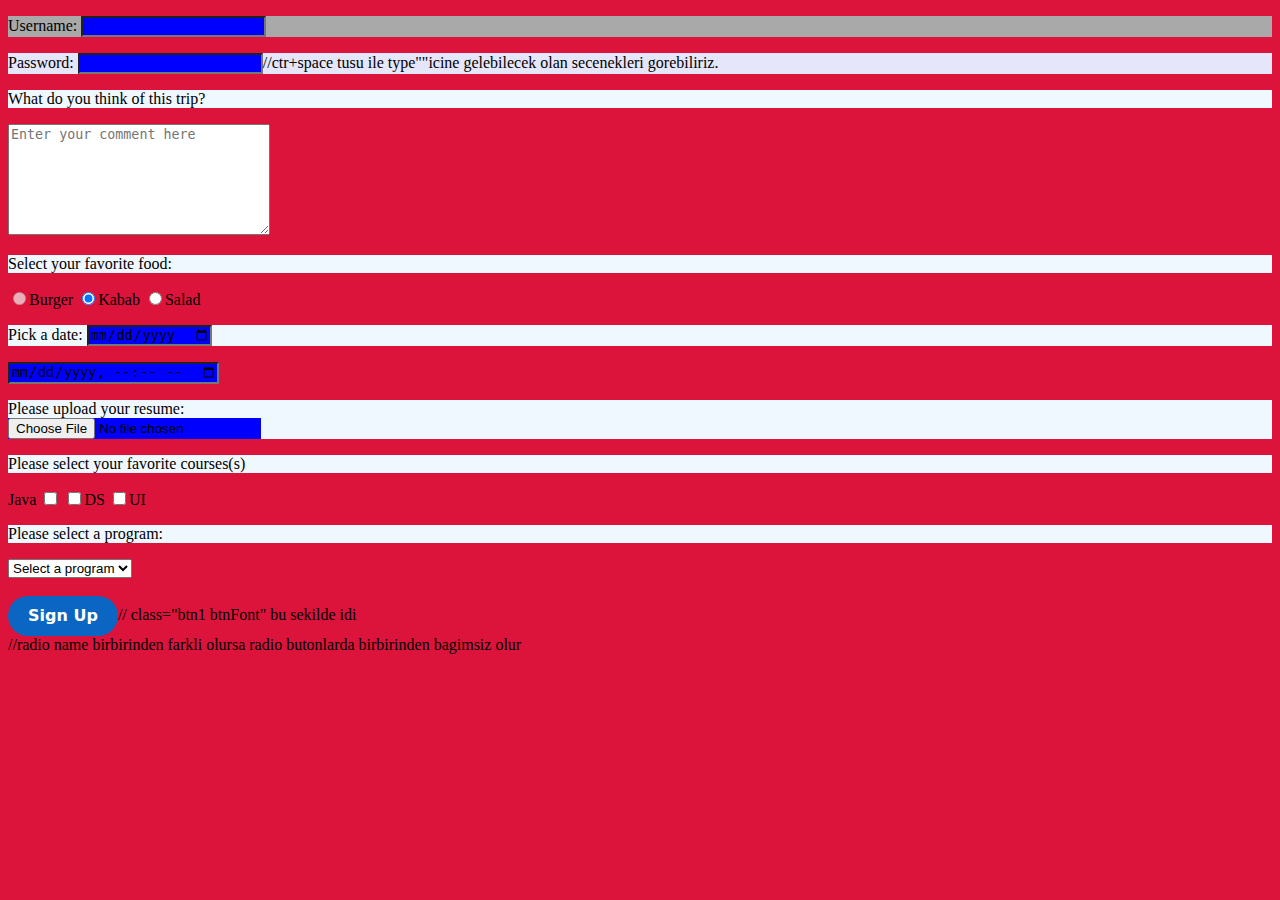
==== files/forms.html @ ded1d7eb "ui-practice" ====
<!doctype html>
<html lang="en">
<head>
    <title>Forms practice</title>
    <link rel="stylesheet" href="css/style.css">
    <style>
        body{
            background-color: coral;
        }
    </style>
</head>
<body style="background-color: crimson">
<form>
    <p style="background-color: darkgray">
        Username:
        <input type="text" name="username">
    </p>
    <p class="class1">
        Password:
        <input type="password" name="password">//ctr+space tusu ile type""icine gelebilecek olan secenekleri gorebiliriz.
    </p>
    <p>
        What do you think of this trip?
    </p>
    <textarea cols="30" rows="7" placeholder="Enter your comment here"></textarea>
    <p>Select your favorite food:</p>
    <input type="radio" name="food" value="burger" disabled>Burger
    <input type="radio" name="food" value="kabab" checked >Kabab
    <input type="radio" name="food" value="salad">Salad
    <br>
    <p>Pick a date:
        <input type="date">
    </p>
    <input type="datetime-local">
    <p>Please upload your resume:
        <br>
        <input type="file">
    </p>
    <p>
        Please select your favorite courses(s)
    </p>
    <label for="java">Java
        <input type="checkbox" name="course" value="java" id="java">
    </label>

    <input type="checkbox" name="course" value="DS">DS
    <input type="checkbox" name="course" value="UI">UI

    <p>Please select a program: </p>
    <select name="course">
        <option value=""disabled selected>Select a program</option>
        <option value="jd">Java Developer</option>
        <option value="sdet">SDET</option>
        <option value="cs">Cyber Security</option>
    </select>
    <br>
    <br>

    <input class="button-18 " type="submit" value="Sign Up" id="signup">// class="btn1 btnFont" bu sekilde idi


</form>

</body>
</html>

//radio name birbirinden farkli olursa radio butonlarda birbirinden bagimsiz olur
---- files/css/style.css ----
body{
    background-color: bisque
}
p{
    background-color:aliceblue;
    font-family: "Comic Sans MS";
}

.class1{
    background-color:lavender;
    font-family: "Times New Roman";
}
input{
    background-color: blue;
}


.btn1{
    background-color: blue;
}
/*
.btnFont{
    font-family: "Arial Black";
}
/*
#signup{
    background-color: darkkhaki;
}

 */

.btn1{
    background-color: blue;
}


.btn1:hover{
    background-color: #070785;
}



                                                       /* CSS */
                                                   .button-32 {
                                                       background-color: #fff000;
                                                       border-radius: 12px;
                                                       color: #000;
                                                       cursor: pointer;
                                                       font-weight: bold;
                                                       padding: 10px 15px;
                                                       text-align: center;
                                                       transition: 200ms;
                                                       width: 100%;
                                                       box-sizing: border-box;
                                                       border: 0;
                                                       font-size: 16px;
                                                       user-select: none;
                                                       -webkit-user-select: none;
                                                       touch-action: manipulation;
                                                   }

.button-32:not(:disabled):hover,
.button-32:not(:disabled):focus {
    outline: 0;
    background: #f4e603;
    box-shadow: 0 0 0 2px rgba(0,0,0,.2), 0 3px 8px 0 rgba(0,0,0,.15);
}

.button-32:disabled {
    filter: saturate(0.2) opacity(0.5);
    -webkit-filter: saturate(0.2) opacity(0.5);
    cursor: not-allowed;
}



                                                       /* CSS */
                                                   .button-18 {
                                                       align-items: center;
                                                       background-color: #0A66C2;
                                                       border: 0;
                                                       border-radius: 100px;
                                                       box-sizing: border-box;
                                                       color: #ffffff;
                                                       cursor: pointer;
                                                       display: inline-flex;
                                                       font-family: -apple-system, system-ui, system-ui, "Segoe UI", Roboto, "Helvetica Neue", "Fira Sans", Ubuntu, Oxygen, "Oxygen Sans", Cantarell, "Droid Sans", "Apple Color Emoji", "Segoe UI Emoji", "Segoe UI Symbol", "Lucida Grande", Helvetica, Arial, sans-serif;
                                                       font-size: 16px;
                                                       font-weight: 600;
                                                       justify-content: center;
                                                       line-height: 20px;
                                                       max-width: 480px;
                                                       min-height: 40px;
                                                       min-width: 0px;
                                                       overflow: hidden;
                                                       padding: 0px;
                                                       padding-left: 20px;
                                                       padding-right: 20px;
                                                       text-align: center;
                                                       touch-action: manipulation;
                                                       transition: background-color 0.167s cubic-bezier(0.4, 0, 0.2, 1) 0s, box-shadow 0.167s cubic-bezier(0.4, 0, 0.2, 1) 0s, color 0.167s cubic-bezier(0.4, 0, 0.2, 1) 0s;
                                                       user-select: none;
                                                       -webkit-user-select: none;
                                                       vertical-align: middle;
                                                   }

.button-18:hover,
.button-18:focus {
    background-color: #16437E;
    color: #ffffff;
}

.button-18:active {
    background: #09223b;
    color: rgb(255, 255, 255, .7);
}

.button-18:disabled {
    cursor: not-allowed;
    background: rgba(0, 0, 0, .08);
    color: rgba(0, 0, 0, .3);
}
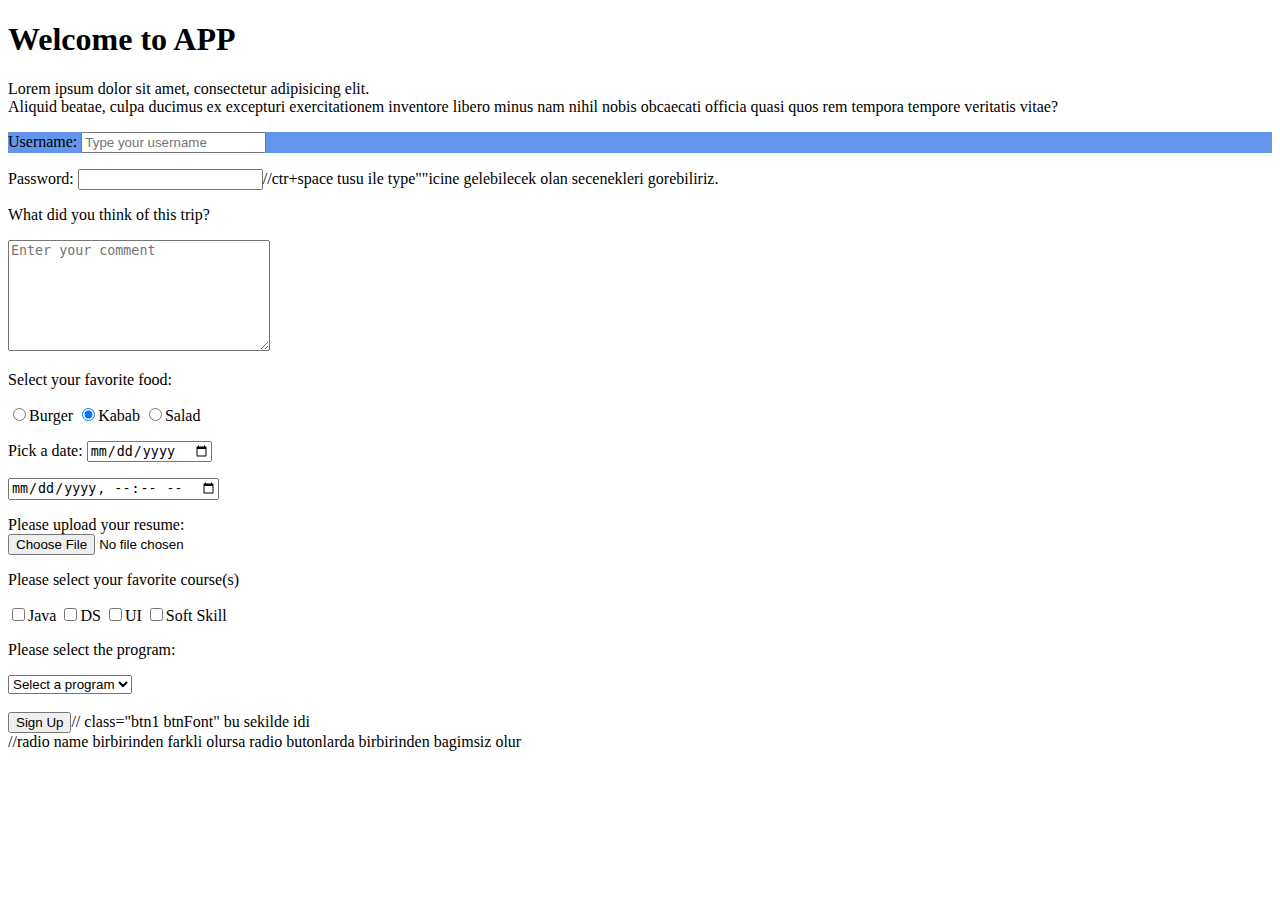
==== commit 5990f041: "ui-practice" ====
--- a/files/forms.html
+++ b/files/forms.html
@@ -2,61 +2,68 @@
 <html lang="en">
 <head>
     <title>Forms practice</title>
-    <link rel="stylesheet" href="css/style.css">
+    <link rel="stylesheet" href="css/styles.css">
     <style>
-        body{
-            background-color: coral;
-        }
+
     </style>
 </head>
-<body style="background-color: crimson">
+<body>
+
 <form>
-    <p style="background-color: darkgray">
+    <h1> Welcome to APP</h1>
+    <p>Lorem ipsum dolor sit amet, consectetur adipisicing elit.
+        <br>Aliquid beatae, culpa ducimus ex excepturi
+        exercitationem inventore libero minus nam nihil nobis obcaecati officia quasi quos rem tempora tempore veritatis
+        vitae?</p>
+    <p style="background-color: cornflowerblue;">
         Username:
-        <input type="text" name="username">
-    </p>
-    <p class="class1">
-        Password:
-        <input type="password" name="password">//ctr+space tusu ile type""icine gelebilecek olan secenekleri gorebiliriz.
+        <input type="text" name="username" placeholder="Type your username">
     </p>
     <p>
-        What do you think of this trip?
+        Password:
+        <input type="password">//ctr+space tusu ile type""icine gelebilecek olan secenekleri gorebiliriz.
     </p>
-    <textarea cols="30" rows="7" placeholder="Enter your comment here"></textarea>
-    <p>Select your favorite food:</p>
-    <input type="radio" name="food" value="burger" disabled>Burger
-    <input type="radio" name="food" value="kabab" checked >Kabab
+    <p>
+        What did you think of this trip?
+    </p>
+    <textarea cols="30" rows="7" placeholder="Enter your comment"></textarea>
+    <br>
+    <p class="class1">Select your favorite food:</p>
+    <input type="radio" name="food" value="burger">Burger
+    <input type="radio" name="food" value="kabab" checked>Kabab
     <input type="radio" name="food" value="salad">Salad
     <br>
-    <p>Pick a date:
+    <p class="class1">Pick a date:
         <input type="date">
     </p>
     <input type="datetime-local">
-    <p>Please upload your resume:
+
+    <p class="class1">Please upload your resume:
         <br>
         <input type="file">
     </p>
     <p>
-        Please select your favorite courses(s)
+        Please select your favorite course(s)
     </p>
-    <label for="java">Java
-        <input type="checkbox" name="course" value="java" id="java">
+    <label for="abc">
+        <input type="checkbox" name="course" value="java" id="abc">Java
     </label>
 
     <input type="checkbox" name="course" value="DS">DS
     <input type="checkbox" name="course" value="UI">UI
+    <input type="checkbox" name="course" value="softSkill">Soft Skill
 
-    <p>Please select a program: </p>
-    <select name="course">
-        <option value=""disabled selected>Select a program</option>
+    <p>Please select the program: </p>
+    <select name="program" >
+        <option value="" disabled selected>Select a program</option>
         <option value="jd">Java Developer</option>
-        <option value="sdet">SDET</option>
+        <option value="sdet">Java SDET</option>
         <option value="cs">Cyber Security</option>
     </select>
     <br>
     <br>
 
-    <input class="button-18 " type="submit" value="Sign Up" id="signup">// class="btn1 btnFont" bu sekilde idi
+    <input class="button-33" type="submit" value="Sign Up" id="signup">// class="btn1 btnFont" bu sekilde idi
 
 
 </form>
